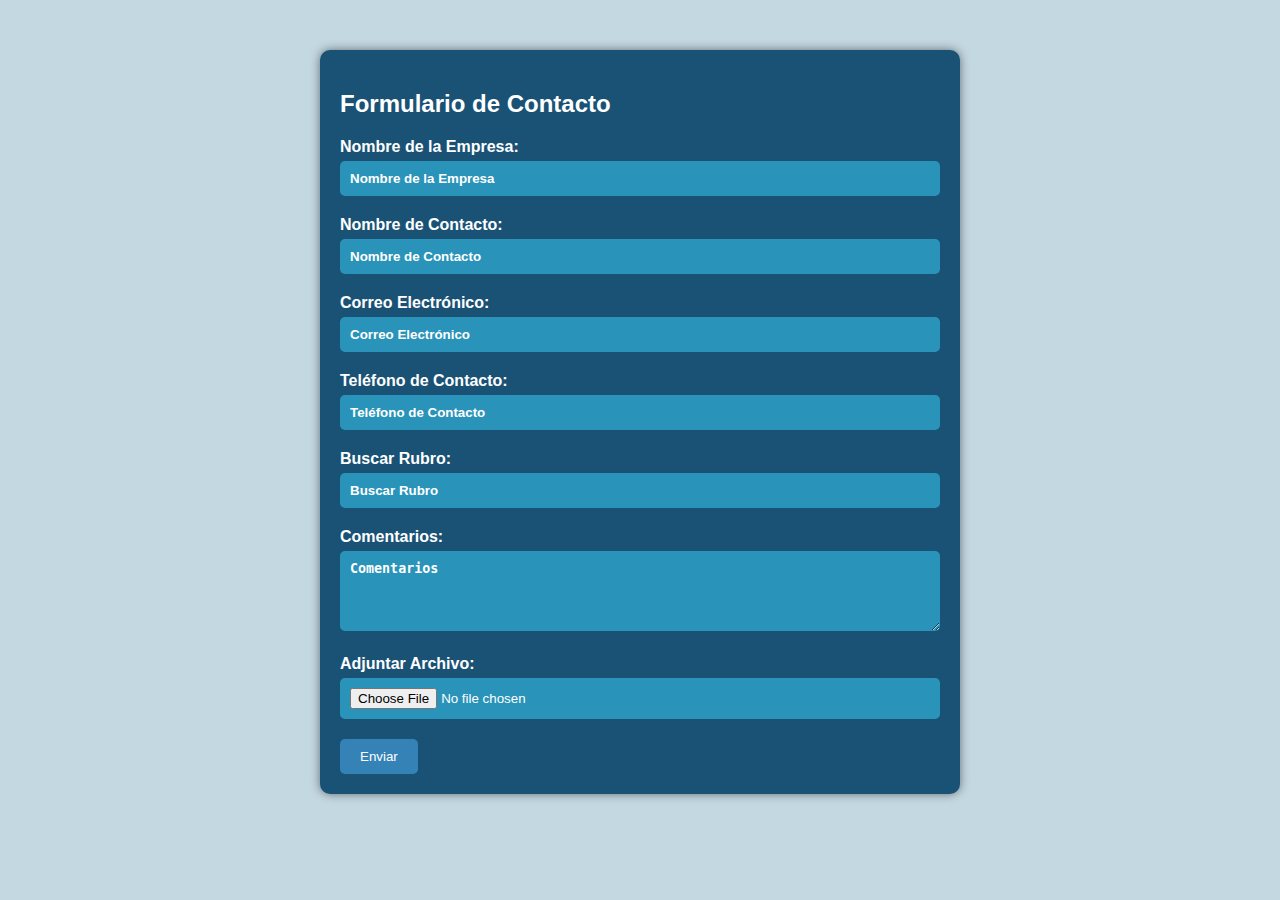
==== index.html @ e598eae8 "first commit" ====
<!DOCTYPE html>
<html lang="en">
<head>
    <meta charset="UTF-8">
    <meta name="viewport" content="width=device-width, initial-scale=1.0">
    <title>Formulario de Contacto</title>
    <link rel="stylesheet" href="formulario.css">
</head>
<body>
    <div class="container">
        <h2>Formulario de Contacto</h2>
        <form id="contactForm">
            <div class="form-group">
                <label for="companyName">Nombre de la Empresa:</label>
                <input type="text" id="companyName" name="companyName" placeholder="Nombre de la Empresa" required>
            </div>
            <div class="form-group">
                <label for="contactName">Nombre de Contacto:</label>
                <input type="text" id="contactName" name="contactName" placeholder="Nombre de Contacto" required>
            </div>
            <div class="form-group">
                <label for="email">Correo Electrónico:</label>
                <input type="email" id="email" name="email" placeholder="Correo Electrónico" required>
            </div>
            <div class="form-group">
                <label for="phone">Teléfono de Contacto:</label>
                <input type="tel" id="phone" name="phone" placeholder="Teléfono de Contacto" required>
            </div>
            <div class="form-group">
                <label for="category">Buscar Rubro:</label>
                <input type="text" id="category" name="category" placeholder="Buscar Rubro" oninput="filterCategories(this.value)" required>
            </div>
            <div id="filteredCategoriesContainer"></div>
            <div class="form-group">
                <label for="comments">Comentarios:</label>
                <textarea id="comments" name="comments" rows="4" placeholder="Comentarios"></textarea>
            </div>
            <div class="form-group">
                <label for="file">Adjuntar Archivo:</label>
                <input type="file" id="file" name="file">
            </div>
            <button type="button" onclick="showFormData()" class="submit-btn">Enviar</button>
        </form>
    </div>

    <script src="formulario.js"></script>
</body>
</html>
---- formulario.css ----
body {
    background-color: #c4d8e2;
    font-family: Arial, sans-serif;
    color: #ffffff;
}

.container {
    max-width: 600px;
    margin: 50px auto;
    padding: 20px;
    background-color: #1a5276;
    border-radius: 10px;
    box-shadow: 0px 0px 10px rgba(0, 0, 0, 0.5);
}

.form-group {
    margin-bottom: 20px;
}

.form-group label {
    font-weight: bold;
    display: block;
    margin-bottom: 5px;
    color: #ffffff;
}

.form-group input, 
.form-group textarea,
.form-group select {
    width: calc(100% - 20px);
    padding: 10px;
    border: none;
    border-radius: 5px;
    background-color: #2993b9;
    color: #ffffff;
    transition: background-color 0.3s ease;
}

.form-group input[type="file"] {
    cursor: pointer;
}

.form-group input:focus, 
.form-group textarea:focus,
.form-group select:focus {
    background-color: #5db6f1;
}

.form-group input::placeholder,
.form-group textarea::placeholder,
.form-group select::placeholder {
    color: #ffffff;
    font-weight: bold;
}

.form-group input:focus::placeholder,
.form-group textarea:focus::placeholder,
.form-group select:focus::placeholder {
    color: transparent;
}

.submit-btn {
    background-color: #3482b6;
    color: #ffffff;
    padding: 10px 20px;
    border: none;
    border-radius: 5px;
    cursor: pointer;
    transition: background-color 0.3s ease;
}

.submit-btn:hover {
    background-color: hsl(133, 64%, 44%);
}

.filtered-category strong {
    font-weight: bold;
}

#filteredCategoriesContainer {
    display: none; 
    background-color: #00000035;
    border-radius: 5px;
    padding: 10px;
    margin-top: 5px;
}
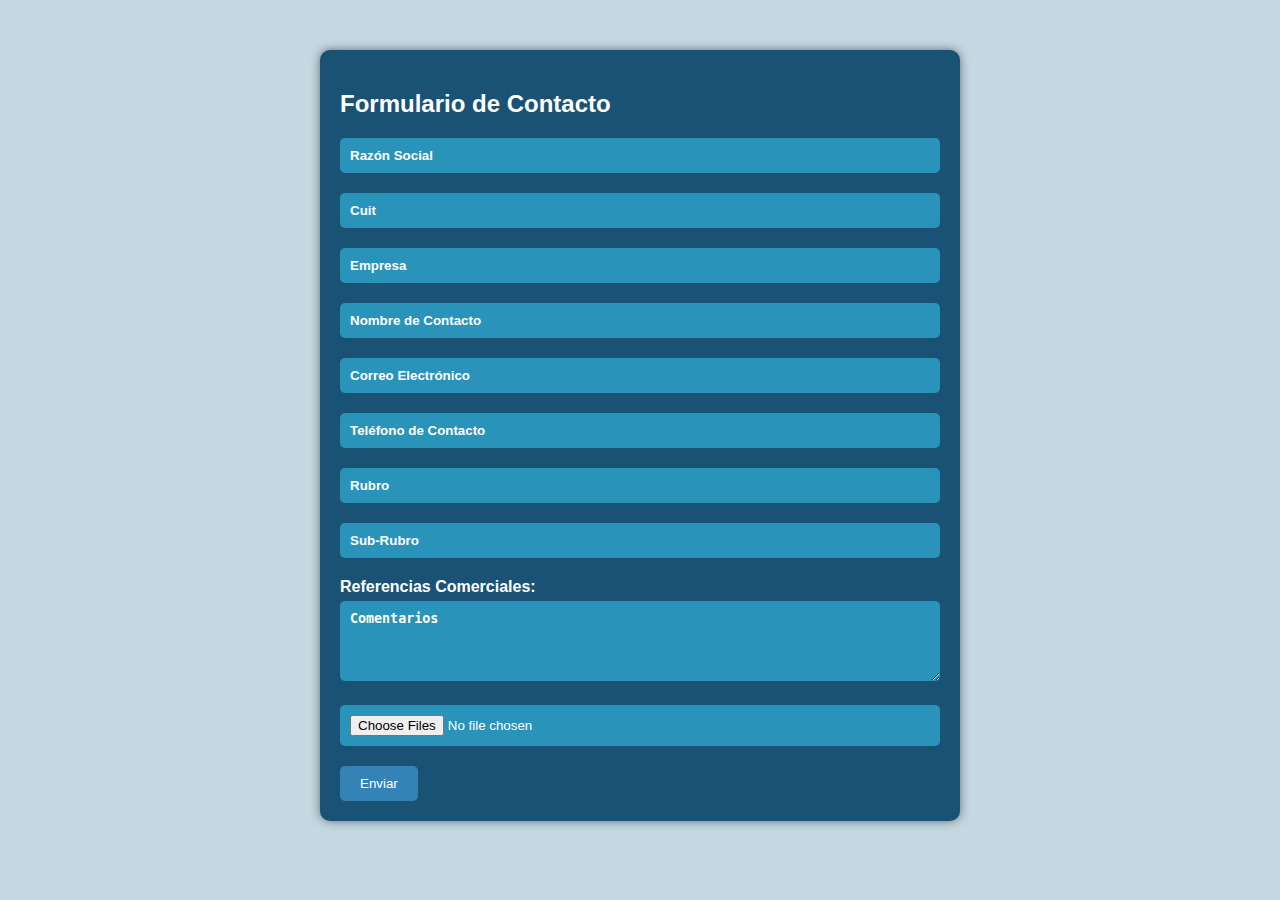
==== commit 27de1bd2: "nuevo commit" ====
--- a/index.html
+++ b/index.html
@@ -11,38 +11,45 @@
         <h2>Formulario de Contacto</h2>
         <form id="contactForm">
             <div class="form-group">
-                <label for="companyName">Nombre de la Empresa:</label>
-                <input type="text" id="companyName" name="companyName" placeholder="Nombre de la Empresa" required>
+                <input type="text" id="companyName" name="companyName" placeholder="Razón Social" required>
             </div>
             <div class="form-group">
-                <label for="contactName">Nombre de Contacto:</label>
+                <input type="text" id="cuit" name="cuit" placeholder="Cuit" required>
+            </div>
+            <div class="form-group">
+                <input type="text" id="enterprise" name="enterprise" placeholder="Empresa" required>
+            </div>
+            <div class="form-group">
                 <input type="text" id="contactName" name="contactName" placeholder="Nombre de Contacto" required>
             </div>
             <div class="form-group">
-                <label for="email">Correo Electrónico:</label>
                 <input type="email" id="email" name="email" placeholder="Correo Electrónico" required>
             </div>
             <div class="form-group">
-                <label for="phone">Teléfono de Contacto:</label>
                 <input type="tel" id="phone" name="phone" placeholder="Teléfono de Contacto" required>
             </div>
             <div class="form-group">
-                <label for="category">Buscar Rubro:</label>
-                <input type="text" id="category" name="category" placeholder="Buscar Rubro" oninput="filterCategories(this.value)" required>
-            </div>
-            <div id="filteredCategoriesContainer"></div>
-            <div class="form-group">
-                <label for="comments">Comentarios:</label>
-                <textarea id="comments" name="comments" rows="4" placeholder="Comentarios"></textarea>
+                <input type="text" id="category" name="category" placeholder="Rubro" required>
+                <!-- Contenedor de categorías filtradas -->
+                <div id="filteredCategoriesContainer"></div>
             </div>
             <div class="form-group">
-                <label for="file">Adjuntar Archivo:</label>
-                <input type="file" id="file" name="file">
+                <input type="text" id="subCategory" name="subCategory" placeholder="Sub-Rubro">
+                <!-- Contenedor de subcategorías filtradas -->
+                <div id="filteredSubCategoriesContainer"></div>
+            </div>
+            <div class="form-group">
+                <label for="references">Referencias Comerciales:</label>
+                <textarea id="references" name="references" rows="4" placeholder="Comentarios"></textarea>
+            </div>
+            <div class="form-group">
+                <input type="file" id="attachments" name="attachments" multiple>
             </div>
             <button type="button" onclick="showFormData()" class="submit-btn">Enviar</button>
         </form>
     </div>
 
+    <!-- Script para enviar el formulario -->
     <script src="formulario.js"></script>
 </body>
 </html>
--- a/formulario.css
+++ b/formulario.css
@@ -77,10 +77,21 @@
     font-weight: bold;
 }
 
-#filteredCategoriesContainer {
-    display: none; 
-    background-color: #00000035;
-    border-radius: 5px;
-    padding: 10px;
-    margin-top: 5px;
+#filteredCategoriesContainer,
+#filteredSubCategoriesContainer {
+    position: absolute;
+    top: calc(100% + 5px);
+    display: none;
+    flex-direction: column;
+    background-color: #2993b9;
+    border: 1px solid #ccc;
+    z-index: 1000;
+    color: #ffffff;
+    font-family: Arial, sans-serif;
+    border-radius: 8px;
+    box-shadow: 0px 0px 10px rgba(0, 0, 0, 0.5);
+    padding-left: 5px;
+    position: fixed;
+    width: auto;
+    min-width: 150px;
 }
